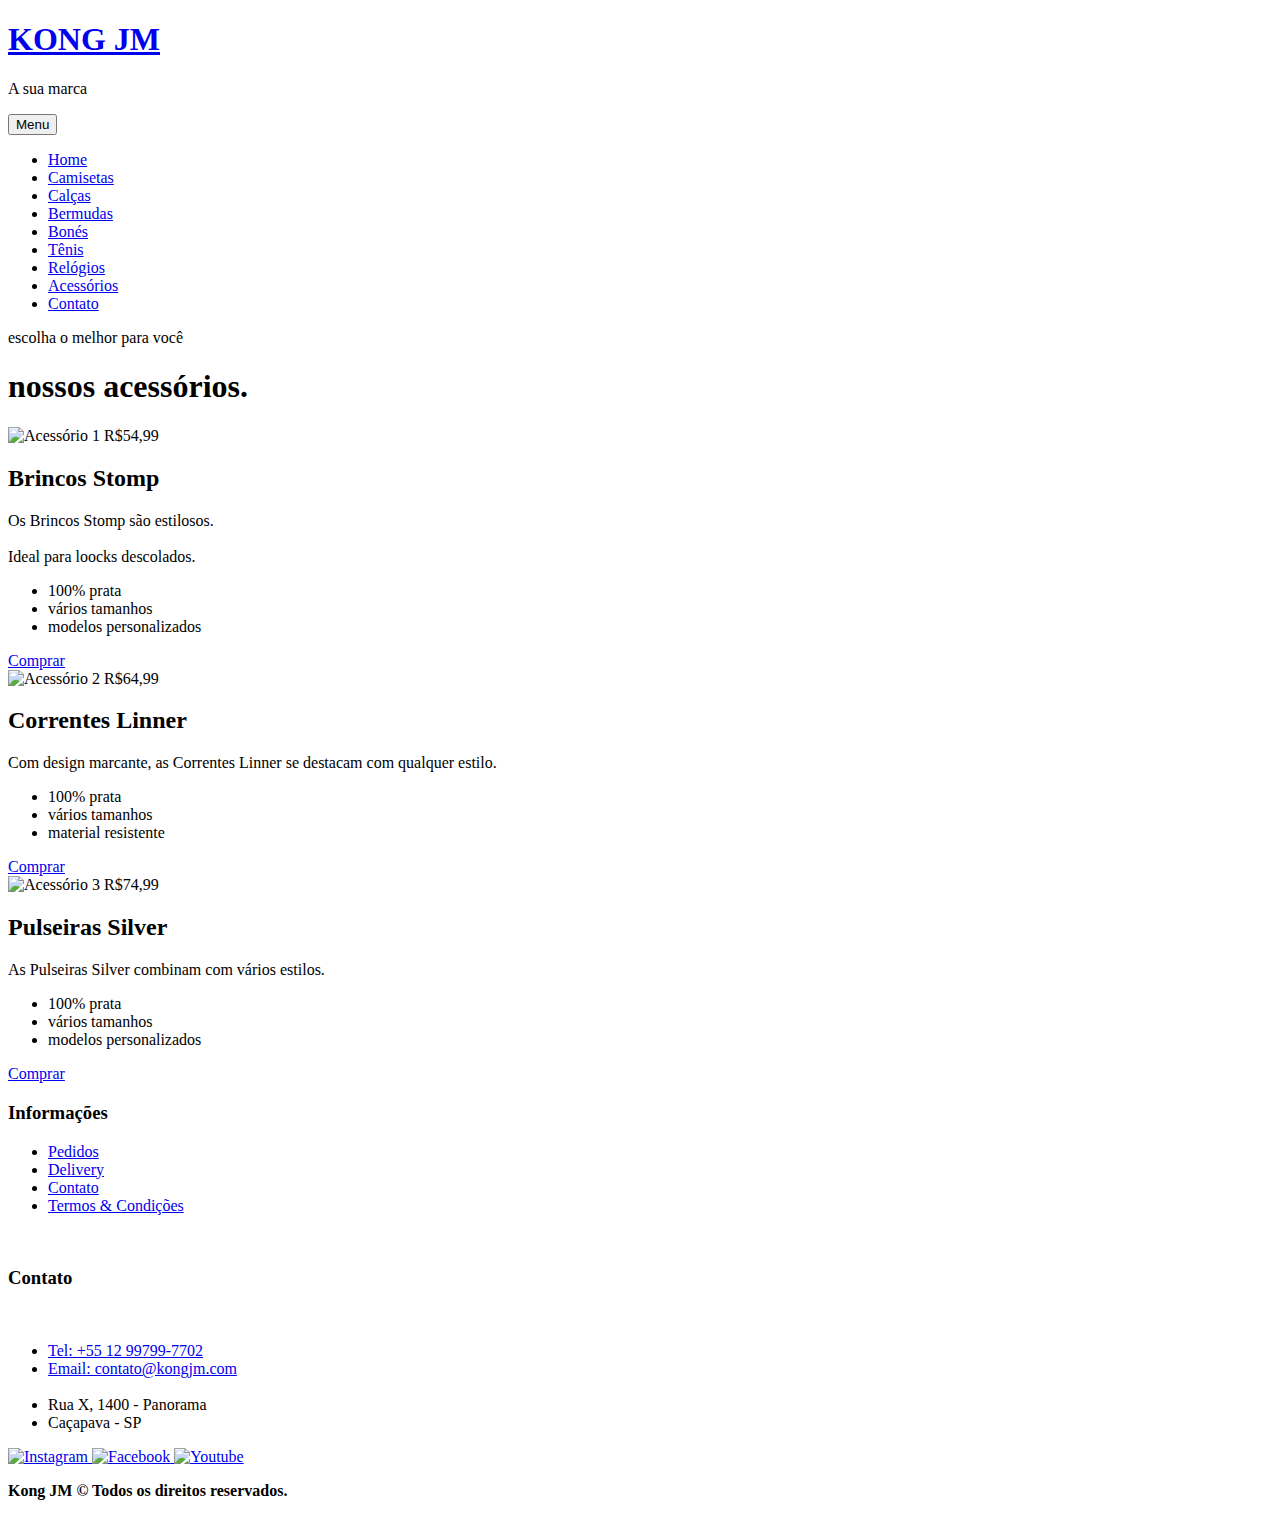
==== html/acessorios.html @ 62718279 "commit" ====
<!DOCTYPE html>
<html lang="pt-br">
<head>
    <meta charset="UTF-8">
    <meta http-equiv="X-UA-Compatible" content="IE=edge">
    <meta name="viewport" content="width=device-width, initial-scale=1.0">
    <title>Acessórios Kong JM</title>
    <link rel="stylesheet" href="../css/style.css">
</head>

<body>
 <header class="header-geral">
  <div class="header-container">
   <div class="header-marca">
    <a href="../html/index.html">
      <h1 class="header-titulo cor-3">KONG JM</h1>
    </a>
      <p class="header-subtitulo cor-3">A sua marca</p>
   </div>
       
   <nav class="nav">
    <button id="btn-mobile">Menu</button>
      <ul class="nav a">
       <li><a href="./index.html">Home</a></li>
       <li><a href="./camisetas.html">Camisetas</a></li>
       <li><a href="./calcas.html">Calças</a></li>
       <li><a href="./bermudas.html">Bermudas</a></li>
       <li><a href="./bones.html">Bonés</a></li>
       <li><a href="./tenis.html">Tênis</a></li>
       <li><a href="./relogios.html">Relógios</a></li>
       <li><a href="#">Acessórios</a></li>
       <li><a href="./contato.html">Contato</a></li>
      </ul>
   </nav>
  </div>
 </header>

 <main>
  <div class="introducao">
   <p class="introducao-p cor-0">escolha o melhor para você</p>
   <h1 class="introducao-h1 cor-0">nossos acessórios<span class="cor-5">.</span></h1>
  </div>
 </main>

 <div class="camisetas-container">
  <div class="camiseta-imagem">
   <img src="../imagens/brinco0.webp" alt="Acessório 1">
   <span class="preco cor-5">R$54,99</span>
 </div>

 <div class="camiseta-conteudo cor-4">
  <h2 class="camiseta-h2">Brincos Stomp</h2>
  <p class="camiseta-p">Os Brincos Stomp são estilosos. <br><br> Ideal para loocks descolados.</p>
   <ul class="camiseta-ul">
    <li class="camiseta-li"><img src="../img/iconprata.png" alt="">100% prata</li>
    <li class="camiseta-li"><img src="../img/iconstam.png" alt="">vários tamanhos</li>
    <li class="camiseta-li"><img src="../img/iconpersonal.png" alt="">modelos personalizados</li>
   </ul>
   <a class="botao" href="./pedidos.html?tipo=acessorios&produto=gorilas">Comprar</a>
  </div>
 </div>

 <div class="camisetas-container">
  <div class="camiseta-imagem">
   <img src="../imagens/corrente2.webp" alt="Acessório 2">
   <span class="preco cor-5">R$64,99</span>
  </div>
  
  <div class="camiseta-conteudo cor-4">
   <h2 class="camiseta-h2">Correntes Linner</h2>
    <p class="camiseta-p">Com design marcante, as Correntes Linner se destacam com qualquer estilo.</p>
     <ul class="camiseta-ul">
      <li class="camiseta-li"><img src="../img/iconprata.png" alt="">100% prata</li>
      <li class="camiseta-li"><img src="../img/iconscorretam.png" alt="">vários tamanhos</li>
      <li class="camiseta-li"><img src="../img/iconquebra.png" alt="">material resistente</li>
     </ul>
    <a class="botao" href="./pedidos.html?tipo=acessorios&produto=monkey">Comprar</a>
  </div>
 </div>

 <div class="camisetas-container">
  <div class="camiseta-imagem">
   <img src="../imagens/pulseira1.webp" alt="Acessório 3">
   <span class="preco cor-5">R$74,99</span>
  </div>
  
  <div class="camiseta-conteudo cor-4">
   <h2 class="camiseta-h2">Pulseiras Silver</h2>
   <p class="camiseta-p">As Pulseiras Silver combinam com vários estilos.</p>
    <ul class="camiseta-ul">
     <li class="camiseta-li"><img src="../img/iconprata.png" alt="">100% prata</li>
     <li class="camiseta-li"><img src="../img/iconpulsetam.png" alt="">vários tamanhos</li>
     <li class="camiseta-li"><img src="../img/iconpulseperso.png" alt="">modelos personalizados</li>
    </ul>
    <a class="botao" href="./pedidos.html?tipo=acessorios&produto=silver">Comprar</a>
  </div>
 </div>
    
 <footer class="footer-geral">
  <div class="footer-container">
   <div class="footer-informacoes">
    <h3 class="footer-informacoes-h3 cor-0">Informações</h3>
     <nav>
      <ul class="footer-informacoes-ul cor-0">
       <li class="footer-informacoes-a"><a href="./pedidos.html">Pedidos</a></li>
       <li class="footer-informacoes-a"><a href="./">Delivery</a></li>
       <li class="footer-informacoes-a"><a href="./">Contato</a></li>
       <li class="footer-informacoes-a"><a href="./">Termos & Condições</a></li>
      </ul>
     </nav>
   </div>

  <div>
   <img class="k2" src="../img/k2.jpeg" alt="">
  </div>
    
  <div class="footer-contato">
   <h3 id="Contato" class="footer-contato-h3 cor-0">Contato</h3><br>
    <ul class="footer-contato-ul cor-0">
     <li class="footer-contato-tel"><a href="tel:+552199999999">Tel: +55 12 99799-7702</a></li>
     <li class=footer-contato-email><a href="mailto:contato@bikcraft.com">Email: contato@kongjm.com</a></li><br>
     <li class="footer-contato-a1">Rua X, 1400 - Panorama</li>
     <li class="footer-contato-a1">Caçapava - SP</li>
    </ul>
  
    <div class="footer-redes">
     <a href="./">
      <img src="../img/instagram.svg" alt="Instagram">
     </a>
     
     <a href="./">
      <img src="../img/facebook.svg" alt="Facebook">
     </a>
     
     <a href="./">
      <img src="../img/youtube.svg" alt="Youtube">
     </a>
    </div>
    
  </div>
 </div>
   <p class="footer-copy cor-4"><strong>Kong JM © Todos os direitos reservados.</strong></p>
 </footer>
 
 <script src="/jav/script.js"></script>
</body>
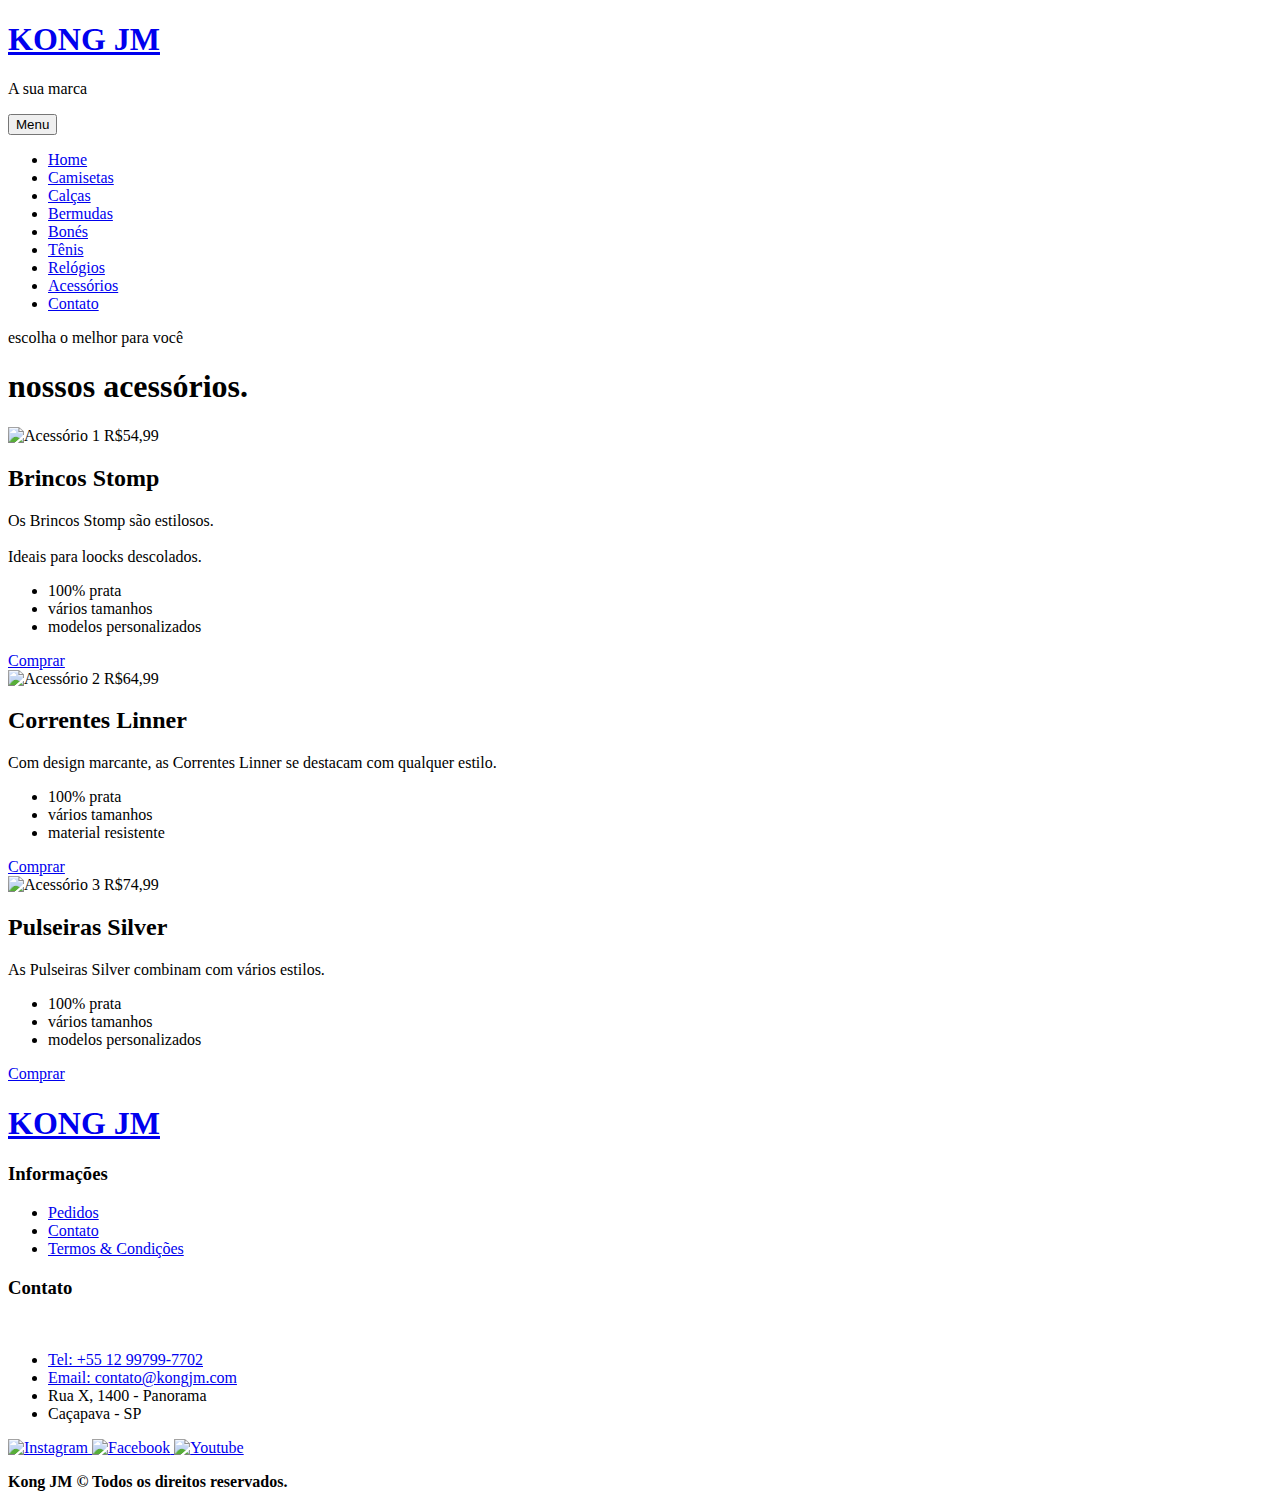
==== commit 95a904f6: "commit" ====
--- a/html/acessorios.html
+++ b/html/acessorios.html
@@ -18,9 +18,11 @@
       <p class="header-subtitulo cor-3">A sua marca</p>
    </div>
        
-   <nav class="nav">
-    <button id="btn-mobile">Menu</button>
-      <ul class="nav a">
+   <nav id="nav">
+    <button aria-label="Abrir Menu" id="btn-mobile" aria-haspopup="true" aria-controls="menu" aria-expanded="false">Menu
+      <span id="hamburger"></span>
+    </button>
+      <ul id="menu" role="menu">
        <li><a href="./index.html">Home</a></li>
        <li><a href="./camisetas.html">Camisetas</a></li>
        <li><a href="./calcas.html">Calças</a></li>
@@ -42,85 +44,85 @@
   </div>
  </main>
 
- <div class="camisetas-container">
-  <div class="camiseta-imagem">
-   <img src="../imagens/brinco0.webp" alt="Acessório 1">
-   <span class="preco cor-5">R$54,99</span>
- </div>
-
- <div class="camiseta-conteudo cor-4">
-  <h2 class="camiseta-h2">Brincos Stomp</h2>
-  <p class="camiseta-p">Os Brincos Stomp são estilosos. <br><br> Ideal para loocks descolados.</p>
-   <ul class="camiseta-ul">
-    <li class="camiseta-li"><img src="../img/iconprata.png" alt="">100% prata</li>
-    <li class="camiseta-li"><img src="../img/iconstam.png" alt="">vários tamanhos</li>
-    <li class="camiseta-li"><img src="../img/iconpersonal.png" alt="">modelos personalizados</li>
-   </ul>
-   <a class="botao" href="./pedidos.html?tipo=acessorios&produto=gorilas">Comprar</a>
-  </div>
- </div>
-
- <div class="camisetas-container">
-  <div class="camiseta-imagem">
-   <img src="../imagens/corrente2.webp" alt="Acessório 2">
-   <span class="preco cor-5">R$64,99</span>
-  </div>
-  
-  <div class="camiseta-conteudo cor-4">
-   <h2 class="camiseta-h2">Correntes Linner</h2>
-    <p class="camiseta-p">Com design marcante, as Correntes Linner se destacam com qualquer estilo.</p>
+ <div class="produtos-geral">
+   <div class="camisetas-container">
+    <div class="camiseta-imagem">
+     <img src="../imagens/brinco0.webp" alt="Acessório 1">
+     <span class="preco cor-5">R$54,99</span>
+   </div>
+   <div class="camiseta-conteudo cor-4">
+    <h2 class="camiseta-h2">Brincos Stomp</h2>
+    <p class="camiseta-p">Os Brincos Stomp são estilosos. <br><br> Ideais para loocks descolados.</p>
      <ul class="camiseta-ul">
       <li class="camiseta-li"><img src="../img/iconprata.png" alt="">100% prata</li>
-      <li class="camiseta-li"><img src="../img/iconscorretam.png" alt="">vários tamanhos</li>
-      <li class="camiseta-li"><img src="../img/iconquebra.png" alt="">material resistente</li>
+      <li class="camiseta-li"><img src="../img/iconstam.png" alt="">vários tamanhos</li>
+      <li class="camiseta-li"><img src="../img/iconpersonal.png" alt="">modelos personalizados</li>
      </ul>
-    <a class="botao" href="./pedidos.html?tipo=acessorios&produto=monkey">Comprar</a>
-  </div>
- </div>
-
- <div class="camisetas-container">
-  <div class="camiseta-imagem">
-   <img src="../imagens/pulseira1.webp" alt="Acessório 3">
-   <span class="preco cor-5">R$74,99</span>
-  </div>
-  
-  <div class="camiseta-conteudo cor-4">
-   <h2 class="camiseta-h2">Pulseiras Silver</h2>
-   <p class="camiseta-p">As Pulseiras Silver combinam com vários estilos.</p>
-    <ul class="camiseta-ul">
-     <li class="camiseta-li"><img src="../img/iconprata.png" alt="">100% prata</li>
-     <li class="camiseta-li"><img src="../img/iconpulsetam.png" alt="">vários tamanhos</li>
-     <li class="camiseta-li"><img src="../img/iconpulseperso.png" alt="">modelos personalizados</li>
-    </ul>
-    <a class="botao" href="./pedidos.html?tipo=acessorios&produto=silver">Comprar</a>
-  </div>
+     <a class="botao" href="./pedidos.html?tipo=acessorios&produto=gorilas">Comprar</a>
+    </div>
+   </div>
+   <div class="camisetas-container">
+    <div class="camiseta-imagem">
+     <img src="../imagens/corrente2.webp" alt="Acessório 2">
+     <span class="preco cor-5">R$64,99</span>
+    </div>
+   
+    <div class="camiseta-conteudo cor-4">
+     <h2 class="camiseta-h2">Correntes Linner</h2>
+      <p class="camiseta-p">Com design marcante, as Correntes Linner se destacam com qualquer estilo.</p>
+       <ul class="camiseta-ul">
+        <li class="camiseta-li"><img src="../img/iconprata.png" alt="">100% prata</li>
+        <li class="camiseta-li"><img src="../img/iconscorretam.png" alt="">vários tamanhos</li>
+        <li class="camiseta-li"><img src="../img/iconquebra.png" alt="">material resistente</li>
+       </ul>
+      <a class="botao" href="./pedidos.html?tipo=acessorios&produto=monkey">Comprar</a>
+    </div>
+   </div>
+   <div class="camisetas-container">
+    <div class="camiseta-imagem">
+     <img src="../imagens/pulseira1.webp" alt="Acessório 3">
+     <span class="preco cor-5">R$74,99</span>
+    </div>
+   
+    <div class="camiseta-conteudo cor-4">
+     <h2 class="camiseta-h2">Pulseiras Silver</h2>
+     <p class="camiseta-p">As Pulseiras Silver combinam com vários estilos.</p>
+      <ul class="camiseta-ul">
+       <li class="camiseta-li"><img src="../img/iconprata.png" alt="">100% prata</li>
+       <li class="camiseta-li"><img src="../img/iconpulsetam.png" alt="">vários tamanhos</li>
+       <li class="camiseta-li"><img src="../img/iconpulseperso.png" alt="">modelos personalizados</li>
+      </ul>
+      <a class="botao" href="./pedidos.html?tipo=acessorios&produto=silver">Comprar</a>
+    </div>
+   </div>
  </div>
     
  <footer class="footer-geral">
   <div class="footer-container">
-   <div class="footer-informacoes">
-    <h3 class="footer-informacoes-h3 cor-0">Informações</h3>
-     <nav>
-      <ul class="footer-informacoes-ul cor-0">
-       <li class="footer-informacoes-a"><a href="./pedidos.html">Pedidos</a></li>
-       <li class="footer-informacoes-a"><a href="./">Delivery</a></li>
-       <li class="footer-informacoes-a"><a href="./">Contato</a></li>
-       <li class="footer-informacoes-a"><a href="./">Termos & Condições</a></li>
-      </ul>
-     </nav>
-   </div>
-
-  <div>
-   <img class="k2" src="../img/k2.jpeg" alt="">
-  </div>
+    <div class="header-marca">
+      <a href="../html/index.html">
+        <h1 class="header-titulo cor-3">KONG JM</h1>
+      </a>
+       
+    </div>
+      <div class="footer-informacoes">
+        <h3 class="footer-informacoes-h3 cor-0">Informações</h3>
+            <nav>
+              <ul class="footer-informacoes-ul cor-0">
+                <li class="footer-informacoes-a"><a href="./pedidos.html">Pedidos</a></li>
+                <li class="footer-informacoes-a"><a href="./contato.html">Contato</a></li>
+                <li class="footer-informacoes-a"><a href="./termos.html">Termos & Condições</a></li>
+              </ul>
+            </nav>
+      </div>
     
   <div class="footer-contato">
    <h3 id="Contato" class="footer-contato-h3 cor-0">Contato</h3><br>
     <ul class="footer-contato-ul cor-0">
-     <li class="footer-contato-tel"><a href="tel:+552199999999">Tel: +55 12 99799-7702</a></li>
-     <li class=footer-contato-email><a href="mailto:contato@bikcraft.com">Email: contato@kongjm.com</a></li><br>
-     <li class="footer-contato-a1">Rua X, 1400 - Panorama</li>
-     <li class="footer-contato-a1">Caçapava - SP</li>
+      <li class="footer-contato-li-tel"><a   href="tel:+55129799-7702">Tel: +55 12 99799-7702</a></li>
+      <li class="footer-contato-li-email"><a href="mailto:contato@kongjm.com">Email: contato@kongjm.com</a></li>
+      <li class="footer-contato-li">Rua X, 1400 - Panorama</li>
+      <li class="footer-contato-li">Caçapava - SP</li>
     </ul>
   
     <div class="footer-redes">
@@ -142,5 +144,7 @@
    <p class="footer-copy cor-4"><strong>Kong JM © Todos os direitos reservados.</strong></p>
  </footer>
  
- <script src="/jav/script.js"></script>
+   <script src="../jav/script.js"></script>
+   <script src="../jav/slide.js"></script>
+   <script src="../jav/orcamento.js"></script>
 </body>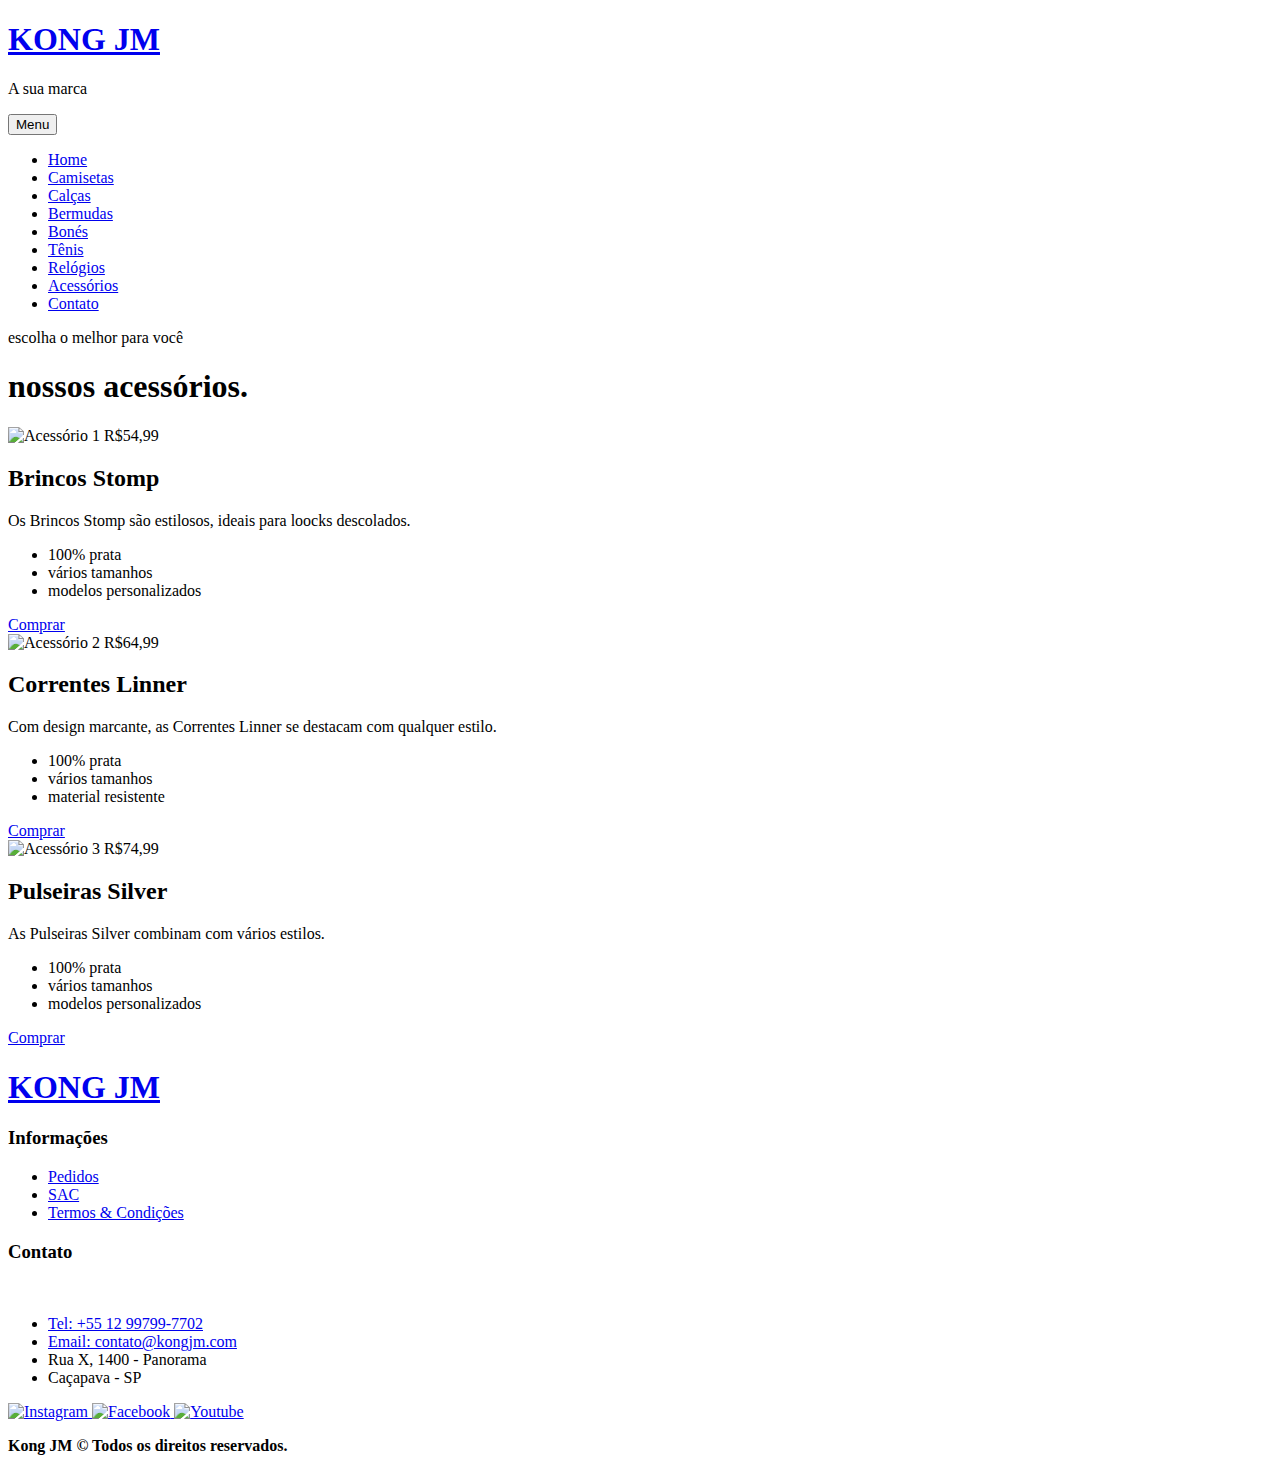
==== commit 51babc3a: "responsivo finalizado commit" ====
--- a/html/acessorios.html
+++ b/html/acessorios.html
@@ -5,13 +5,16 @@
     <meta http-equiv="X-UA-Compatible" content="IE=edge">
     <meta name="viewport" content="width=device-width, initial-scale=1.0">
     <title>Acessórios Kong JM</title>
+    <link rel="preconnect" href="https://fonts.googleapis.com">
+<link rel="preconnect" href="https://fonts.gstatic.com" crossorigin>
+<link href="https://fonts.googleapis.com/css2?family=Bebas+Neue&family=Ms+Madi&display=swap" rel="stylesheet">
     <link rel="stylesheet" href="../css/style.css">
 </head>
 
 <body>
  <header class="header-geral">
   <div class="header-container">
-   <div class="header-marca">
+  <div class="header-marca">
     <a href="../html/index.html">
       <h1 class="header-titulo cor-3">KONG JM</h1>
     </a>
@@ -52,7 +55,7 @@
    </div>
    <div class="camiseta-conteudo cor-4">
     <h2 class="camiseta-h2">Brincos Stomp</h2>
-    <p class="camiseta-p">Os Brincos Stomp são estilosos. <br><br> Ideais para loocks descolados.</p>
+    <p class="camiseta-p">Os Brincos Stomp são estilosos, ideais para loocks descolados.</p>
      <ul class="camiseta-ul">
       <li class="camiseta-li"><img src="../img/iconprata.png" alt="">100% prata</li>
       <li class="camiseta-li"><img src="../img/iconstam.png" alt="">vários tamanhos</li>
@@ -99,7 +102,7 @@
     
  <footer class="footer-geral">
   <div class="footer-container">
-    <div class="header-marca">
+   <div class="footer-marca">
       <a href="../html/index.html">
         <h1 class="header-titulo cor-3">KONG JM</h1>
       </a>
@@ -110,7 +113,7 @@
             <nav>
               <ul class="footer-informacoes-ul cor-0">
                 <li class="footer-informacoes-a"><a href="./pedidos.html">Pedidos</a></li>
-                <li class="footer-informacoes-a"><a href="./contato.html">Contato</a></li>
+                <li class="footer-informacoes-a"><a href="./contato.html">SAC</a></li>
                 <li class="footer-informacoes-a"><a href="./termos.html">Termos & Condições</a></li>
               </ul>
             </nav>
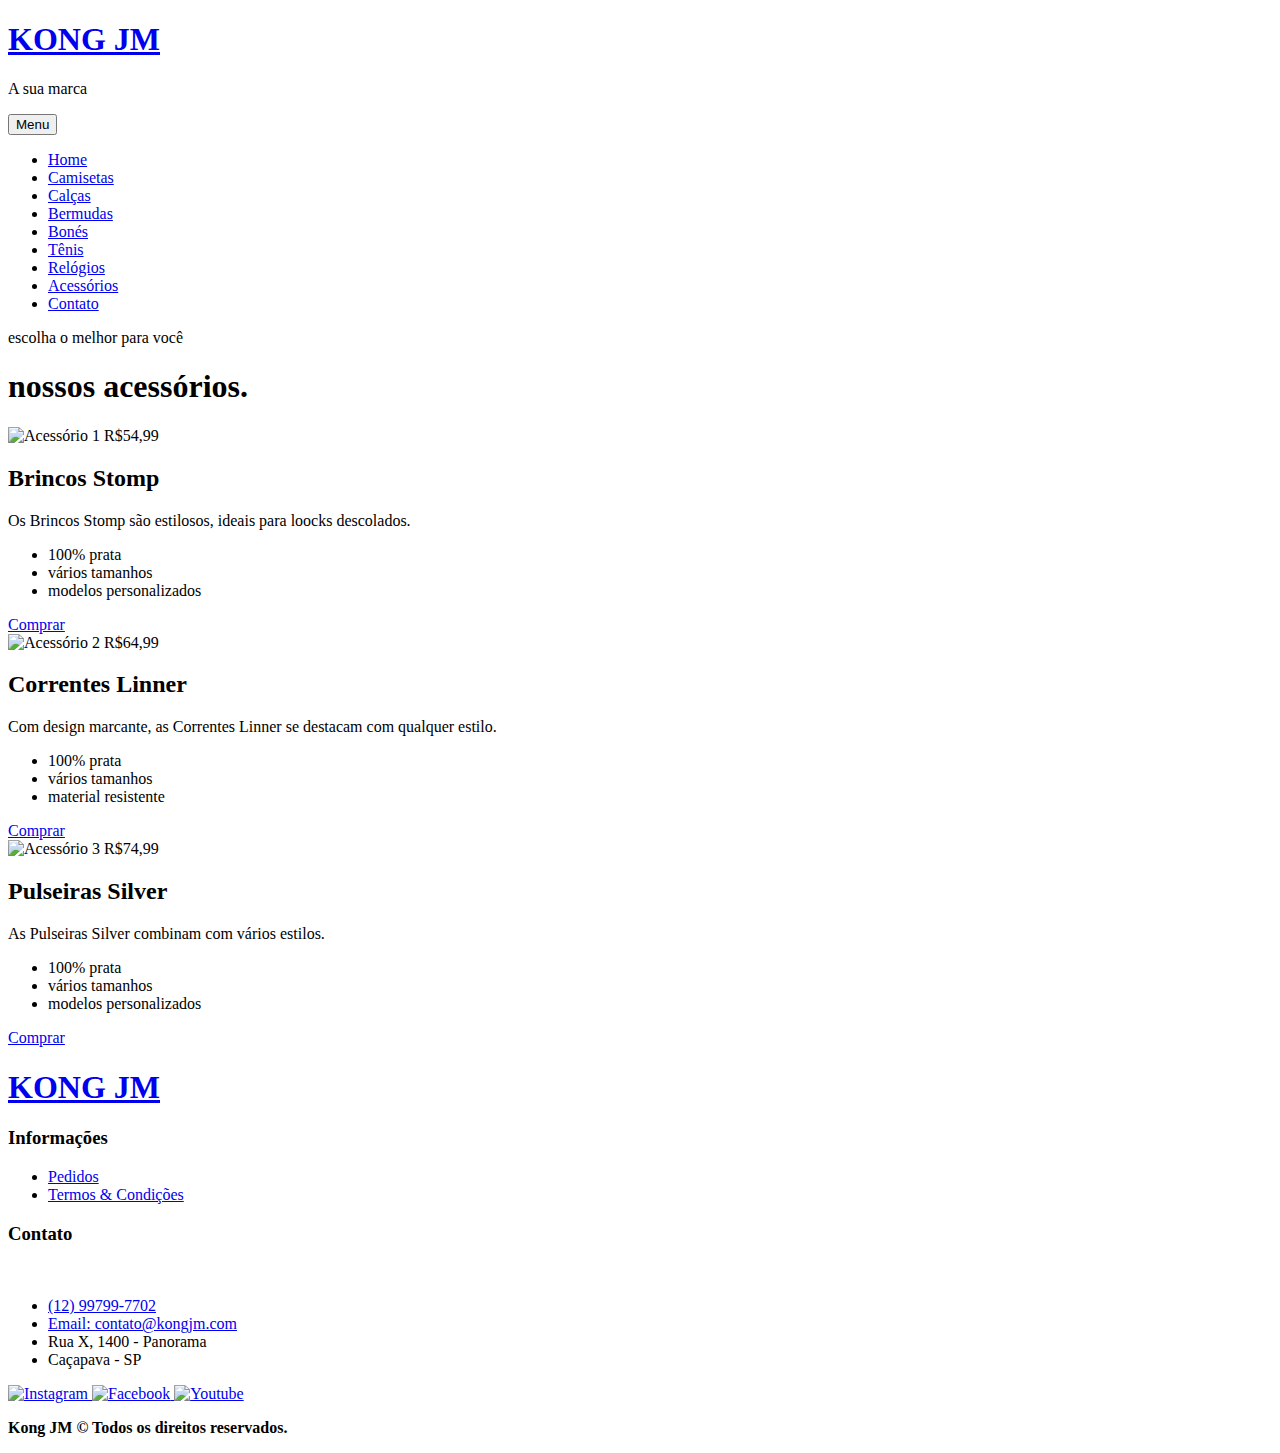
==== commit 1b427f8c: "commit" ====
--- a/html/acessorios.html
+++ b/html/acessorios.html
@@ -34,7 +34,7 @@
        <li><a href="./tenis.html">Tênis</a></li>
        <li><a href="./relogios.html">Relógios</a></li>
        <li><a href="#">Acessórios</a></li>
-       <li><a href="./contato.html">Contato</a></li>
+       <li><a href="#contato">Contato</a></li>
       </ul>
    </nav>
   </div>
@@ -113,16 +113,16 @@
             <nav>
               <ul class="footer-informacoes-ul cor-0">
                 <li class="footer-informacoes-a"><a href="./pedidos.html">Pedidos</a></li>
-                <li class="footer-informacoes-a"><a href="./contato.html">SAC</a></li>
+                
                 <li class="footer-informacoes-a"><a href="./termos.html">Termos & Condições</a></li>
               </ul>
             </nav>
       </div>
     
   <div class="footer-contato">
-   <h3 id="Contato" class="footer-contato-h3 cor-0">Contato</h3><br>
+  <h3 id="contato" class="footer-contato-h3 cor-0">Contato</h3><br>
     <ul class="footer-contato-ul cor-0">
-      <li class="footer-contato-li-tel"><a   href="tel:+55129799-7702">Tel: +55 12 99799-7702</a></li>
+      <li class="footer-contato-li-tel"><a href="https://web.whatsapp.com/send?phone=5512997997702"> <i class="fa fa-whatsapp"></i> (12) 99799-7702</a></li>
       <li class="footer-contato-li-email"><a href="mailto:contato@kongjm.com">Email: contato@kongjm.com</a></li>
       <li class="footer-contato-li">Rua X, 1400 - Panorama</li>
       <li class="footer-contato-li">Caçapava - SP</li>
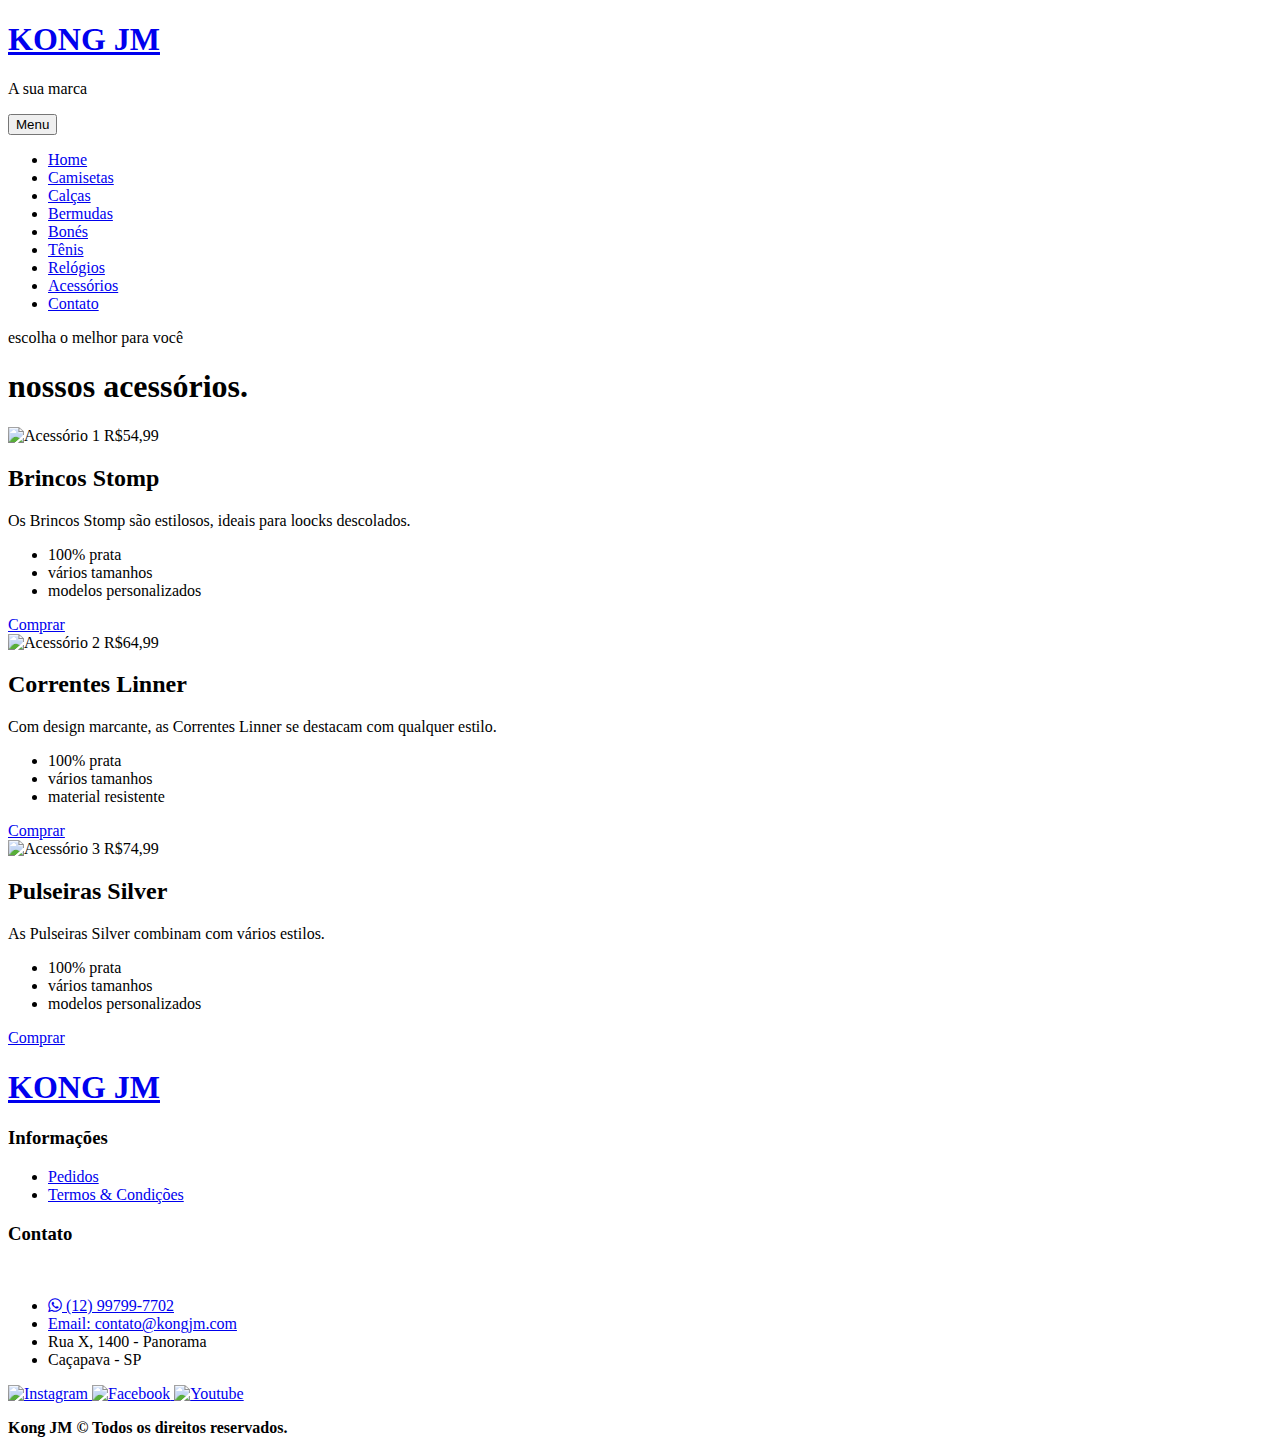
==== commit 436abc03: "commit" ====
--- a/html/acessorios.html
+++ b/html/acessorios.html
@@ -5,14 +5,15 @@
     <meta http-equiv="X-UA-Compatible" content="IE=edge">
     <meta name="viewport" content="width=device-width, initial-scale=1.0">
     <title>Acessórios Kong JM</title>
+    <link rel="stylesheet" href="https://cdnjs.cloudflare.com/ajax/libs/font-awesome/4.5.0/css/font-awesome.min.css">
     <link rel="preconnect" href="https://fonts.googleapis.com">
-<link rel="preconnect" href="https://fonts.gstatic.com" crossorigin>
-<link href="https://fonts.googleapis.com/css2?family=Bebas+Neue&family=Ms+Madi&display=swap" rel="stylesheet">
+    <link rel="preconnect" href="https://fonts.gstatic.com" crossorigin>
+    <link href="https://fonts.googleapis.com/css2?family=Bebas+Neue&family=Ms+Madi&display=swap" rel="stylesheet">
     <link rel="stylesheet" href="../css/style.css">
 </head>
 
 <body>
- <header class="header-geral">
+    <header class="header-geral">
   <div class="header-container">
   <div class="header-marca">
     <a href="../html/index.html">
@@ -38,16 +39,16 @@
       </ul>
    </nav>
   </div>
- </header>
+    </header>
 
- <main>
+    <main>
   <div class="introducao">
    <p class="introducao-p cor-0">escolha o melhor para você</p>
    <h1 class="introducao-h1 cor-0">nossos acessórios<span class="cor-5">.</span></h1>
   </div>
- </main>
+    </main>
 
- <div class="produtos-geral">
+    <div class="produtos-geral">
    <div class="camisetas-container">
     <div class="camiseta-imagem">
      <img src="../imagens/brinco0.webp" alt="Acessório 1">
@@ -98,9 +99,9 @@
       <a class="botao" href="./pedidos.html?tipo=acessorios&produto=silver">Comprar</a>
     </div>
    </div>
- </div>
+    </div>
     
- <footer class="footer-geral">
+    <footer class="footer-geral">
   <div class="footer-container">
    <div class="footer-marca">
       <a href="../html/index.html">
@@ -145,9 +146,9 @@
   </div>
  </div>
    <p class="footer-copy cor-4"><strong>Kong JM © Todos os direitos reservados.</strong></p>
- </footer>
+    </footer>
  
-   <script src="../jav/script.js"></script>
-   <script src="../jav/slide.js"></script>
-   <script src="../jav/orcamento.js"></script>
+    <script src="../jav/script.js"></script>
+    <script src="../jav/slide.js"></script>
+    <script src="../jav/orcamento.js"></script>
 </body>